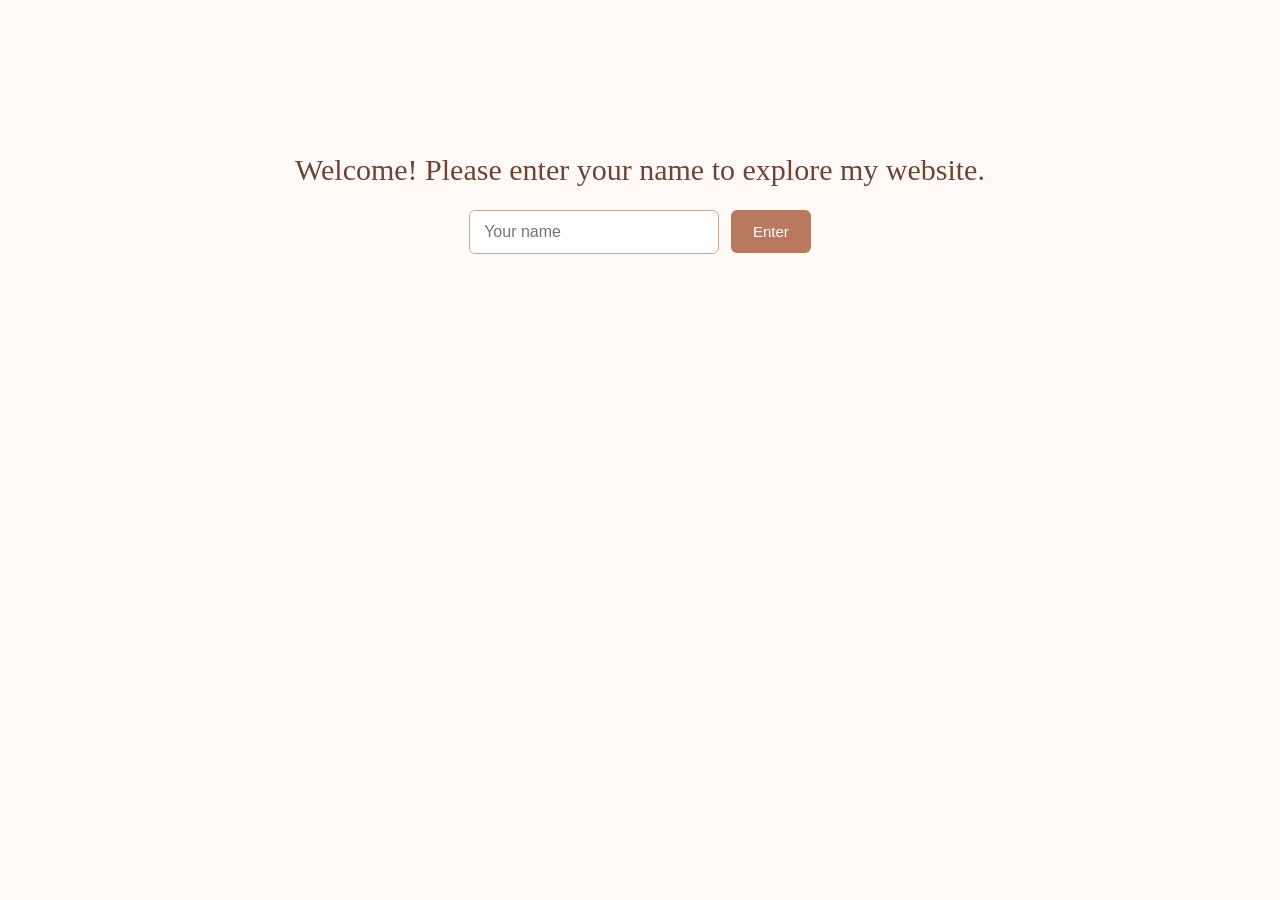
==== index.html @ a9959059 "Initial commit" ====
<!doctype html>
<!-- Website Template by freewebsitetemplates.com -->
<html>
<head>
	<meta charset="UTF-8">
	<meta name="viewport" content="width=device-width, initial-scale=1.0">
	<title>Exploring Kyoto & Osaka</title>
	<link rel="stylesheet" type="text/css" href="css/style.css">
	<link rel="stylesheet" type="text/css" href="css/mobile.css" media="screen and (max-width : 568px)">
	<script type="text/javascript" src="js/mobile.js"></script>
</head>

<body>

  <!-- Welcome Screen -->
  <div id="welcome-screen" style="text-align: center; padding: 50px;">
    <h2>Welcome! Please enter your name to explore my website.</h2>
    <input type="text" id="username" placeholder="Your name">
    <button onclick="showSite()">Enter</button>
    <p id="error-message" style="color: red;"></p>
  </div>

<div id="main-content" style="display: none;">

    <p style="text-align:center; background-color:#f0f0f0; padding:10px; font-size:14px;">
      Original template:
      <a href="https://plantillashtmlgratis.com/en/todas-las-plantillas/plantilla/free-html-css-templates-for-downloading-mustacchio" target="_blank">
      Mustacchio Template
      </a>
    </p>

	<div id="header">

		<h1 class="main-title">Exploring Kyoto & Osaka</h1>

		<ul id="navigation">
			<li class="selected">
				<a href="index.html">Home</a>
			</li>
			<li>
				<a href="about.html">About</a>
			</li>
			<li>
				<a href="gallery.html">Gallery</a>
			</li>
			<li>
				<a href="blog.html">Blog</a>
			</li>
		</ul>

	</div>

	<div id="body">

		<div id="featured">

			<img src="images/topofkyoto.jpeg" alt="" width="50px" height="600px">

			<div style="margin-top: -200px;">

				<h2>Exploring Kyoto & Osaka</h2>

				<span>July 2025</span>
				<span>📍 Kyoto & Osaka, Japan</span>

				<br><br>

				<a href="about.html" class="more">Read More</a>

			</div>

		</div>

		<div class="user-input" style="margin-top:30px; text-align:center;">
			<p id="greeting" style="font-weight:bold; margin-top:10px;"></p>
		</div>

		<ul>

			<li>
				<img src="images/friends.jpeg" alt="Friends at Fushimi Inari" width="300px" height="300px">
			</li>

			<li>
				<img src="images/kyotogoldentemple.jpeg" alt="Kinkaku-ji Temple" width="300px" height="300px">
			</li>

			<li>
				<img src="images/dotonbori.jpeg" alt="Dotonbori at Night" width="300px" height="300px">
			</li>

		</ul>

	</div>

	<div id="footer">
		<div>
			<p>Created by Priyanshi Mishra | Student ID: 24229564</p>
		</div>
	</div>

</div>

<script>

function showSite() {

    var name = document.getElementById("username").value.trim();

    if(name !== ""){

        document.getElementById("welcome-screen").style.display = "none";
        document.getElementById("main-content").style.display = "block";

        alert("Welcome, " + name + "! Join me as I take you through my unforgettable trip to Kyoto and Osaka. I hope you enjoy exploring my website!");

    }

    else{

        document.getElementById("error-message").innerText = "Please enter your name to continue.";

    }

}

</script>

</body>
</html>
---- css/style.css ----
/* Website Template by freewebsitetemplates.com */

/* ------------------------------
   GENERAL STYLES
------------------------------ */

* {
	box-sizing: border-box;
}

body {
	background: #fffaf5;
	color: #2f2f2f;
	font-family: Arial, Helvetica, sans-serif;
	font-size: 14px;
	font-weight: normal;
	line-height: 1;
	margin: 0;
	min-width: 960px;
	padding: 0;
}

p {
	color: #3f3f3f;
	font-size: 15px;
	line-height: 1.8;
	margin: 0;
	padding: 0;
}

p a {
	color: #7e4d3a;
	text-decoration: underline;
}

p a:hover {
	color: #b26f52;
}

/* ------------------------------
   HEADER
------------------------------ */

#header {
	display: block;
	margin: 0 auto;
	padding: 35px 0 35px;
	text-align: center;
	width: 960px;
}

#header a.logo {
	display: none;
}

.main-title {
	background: #f4e4d6;
	border-radius: 30px;
	box-shadow: 0 4px 12px rgba(0, 0, 0, 0.12);
	color: #6f4435;
	display: inline-block;
	font-family: Georgia, "Times New Roman", serif;
	font-size: 46px;
	font-weight: normal;
	letter-spacing: 1px;
	margin: 0;
	padding: 16px 34px;
	text-align: center;
}

#header ul {
	margin: 0;
	padding: 38px 0 0;
}

#header ul li {
	display: inline;
	list-style: none;
	margin: 0;
	padding: 0 20px;
}

#header ul li a {
	color: #6a5148;
	display: inline-block;
	font-family: Arial, Helvetica, sans-serif;
	font-size: 14px;
	font-weight: bold;
	letter-spacing: 1px;
	margin: 0;
	padding: 0 0 6px;
	text-decoration: none;
	text-transform: uppercase;
}

#header ul li a:hover,
#header ul li.selected a {
	border-bottom: 2px solid #b8795f;
	color: #b8795f;
}

/* ------------------------------
   BODY
------------------------------ */

#body {
	margin: 0;
	padding: 0 0 40px;
	text-align: center;
}

#body h1 {
	color: #fff;
	display: inline-block;
	font-family: Georgia, "Times New Roman", serif;
	font-size: 34px;
	font-weight: normal;
	margin: 0 0 25px;
	padding: 0;
	text-transform: uppercase;
}

#body h1 span {
	background: #7e594a;
	border-radius: 6px;
	display: inline-block;
	padding: 15px 28px;
}

#body > div {
	margin: 0 auto;
	padding: 0;
	width: 960px;
}

/* ------------------------------
   ABOUT PAGE
------------------------------ */

.about-page {
	background-color: #f6fbf6;
}

.about-title {
	background: #6f8f70 !important;
	box-shadow: 0 4px 12px rgba(0, 0, 0, 0.15);
	color: #fff;
	display: inline-block;
	margin: 0 0 25px !important;
	padding: 15px 28px !important;
}

#body > div > img {
	border: 4px solid #fff;
	border-radius: 10px;
	box-shadow: 0 5px 18px rgba(0, 0, 0, 0.16);
	display: block;
	height: 500px;
	margin: 24px auto 0;
	object-fit: cover;
	padding: 0;
	width: 760px;
}

#body > div .article {
	margin: 0 auto;
	padding: 35px 40px 0;
	width: 760px;
}

#body > div .article h2 {
	font-family: Georgia, "Times New Roman", serif;
	font-size: 26px;
	font-weight: normal;
	margin: 0 0 25px;
}

#body > div .article h3 {
	color: #252525;
	line-height: 24px;
	margin: 0;
	padding: 0;
}

#body > div .article h4 {
	background: #7e594a;
	color: #fff;
	display: inline-block;
	font-family: Georgia, "Times New Roman", serif;
	font-size: 24px;
	font-weight: normal;
	margin: 0 0 25px;
	padding: 10px 26px;
}

#body > div .article p {
	margin: 0 0 30px;
	text-align: justify;
}

/* ------------------------------
   HOMEPAGE FEATURED SECTION
------------------------------ */

#body #featured {
	height: 620px;
	margin: 0 0 30px;
	overflow: hidden;
	padding: 0;
	position: relative;
	width: 100%;
}

#body #featured img {
	border: 0;
	display: block;
	height: 620px;
	margin: 0;
	object-fit: cover;
	object-position: center;
	padding: 0;
	width: 100%;
}

#body #featured::after {
	background: linear-gradient(
		to right,
		rgba(0, 0, 0, 0.45),
		rgba(0, 0, 0, 0.05)
	);
	content: "";
	inset: 0;
	position: absolute;
}

#body #featured div {
	left: 50%;
	margin-left: -480px;
	margin-top: 0;
	padding: 0;
	position: absolute;
	text-align: left;
	top: 175px;
	width: 470px;
	z-index: 2;
}

#body #featured div h2 {
	background: rgba(255, 255, 255, 0.94);
	border-radius: 5px;
	color: #51372e;
	display: inline-block;
	font-family: Georgia, "Times New Roman", serif;
	font-size: 27px;
	font-weight: normal;
	margin: 0 0 15px;
	padding: 18px 24px;
	text-transform: uppercase;
}

#body #featured div span {
	background: rgba(66, 45, 37, 0.9);
	border-radius: 4px;
	color: #fff;
	display: block;
	font-size: 18px;
	margin: 7px 0;
	padding: 12px 20px;
	width: fit-content;
}

#body #featured div a {
	background: #b8795f;
	border-radius: 4px;
	color: #fff;
	display: inline-block;
	font-size: 15px;
	font-weight: bold;
	letter-spacing: 0.5px;
	margin: 14px 0 0;
	padding: 16px 24px;
	text-align: center;
	text-decoration: none;
	text-transform: uppercase;
}

#body #featured div a:hover {
	background: #965d46;
}

/* ------------------------------
   HOMEPAGE IMAGE CARDS
------------------------------ */

#body > ul {
	display: flex;
	justify-content: center;
	gap: 24px;
	margin: 0 auto;
	overflow: hidden;
	padding: 25px 0 0;
	width: 960px;
}

#body > ul li {
	display: block;
	float: none;
	list-style: none;
	margin: 0;
	padding: 0;
	width: 290px;
}

#body > ul li img {
	border: 4px solid #fff;
	border-radius: 10px;
	box-shadow: 0 4px 14px rgba(0, 0, 0, 0.14);
	display: block;
	height: 290px;
	margin: 0;
	object-fit: cover;
	padding: 0;
	transition: transform 0.3s ease, box-shadow 0.3s ease;
	width: 100%;
}

#body > ul li img:hover {
	box-shadow: 0 8px 18px rgba(0, 0, 0, 0.2);
	transform: translateY(-4px);
}

#body > ul li a {
	color: #000;
	display: block;
	font-size: 20px;
	font-weight: normal;
	margin: 0;
	padding: 0;
	text-align: center;
	text-decoration: none;
	text-transform: uppercase;
}

#body > ul li a span {
	display: block;
	margin: 0;
	padding: 25px 0 0;
}

/* ------------------------------
   GALLERY PAGE
------------------------------ */

.gallery-page {
	background-color: #f4f1ed;
}

#body ul.gallery {
	display: grid;
	gap: 22px;
	grid-template-columns: repeat(3, 1fr);
	margin: 0 auto;
	overflow: visible;
	padding: 20px 0;
	width: 860px;
}

#body ul.gallery li {
	border: 0;
	display: block;
	list-style: none;
	margin: 0;
	overflow: visible;
	padding: 0;
	width: 100%;
}

.gallery-img {
	border: 4px solid #fff;
	border-radius: 10px;
	box-shadow: 0 4px 14px rgba(0, 0, 0, 0.16);
	display: block;
	height: 250px;
	margin: 0;
	object-fit: cover;
	opacity: 1;
	padding: 0;
	transition: transform 0.3s ease, box-shadow 0.3s ease;
	width: 100%;
}

.gallery-img:hover {
	box-shadow: 0 8px 20px rgba(0, 0, 0, 0.22);
	transform: scale(1.03);
}

/* ------------------------------
   BLOG PAGE
------------------------------ */

.blog-page {
	background-color: #fff9ef;
}

#body div ul {
	margin: 0 auto;
	padding: 20px 0 0;
	width: 940px;
}

#body div ul li {
	background: #fff;
	border: 1px solid #dfd1c8;
	border-radius: 12px;
	box-shadow: 0 4px 15px rgba(0, 0, 0, 0.09);
	display: block;
	list-style: none;
	margin: 0 0 25px;
	overflow: hidden;
	padding: 24px;
}

.box {
	align-items: center;
	display: flex;
	gap: 30px;
	width: 100%;
}

.box-img {
	display: grid;
	flex: 0 0 470px;
	gap: 10px;
	grid-template-columns: repeat(3, 1fr);
	width: 470px;
}

.box-img img {
	border: 0;
	border-radius: 8px;
	display: block;
	height: 150px;
	margin: 0 !important;
	object-fit: cover;
	opacity: 1 !important;
	padding: 0;
	width: 100%;
}

.box-p {
	flex: 1;
	margin: 0;
	padding: 0;
	text-align: left;
}

#body div ul li .box-p h3 {
	color: #704838;
	font-family: Georgia, "Times New Roman", serif;
	font-size: 25px;
	font-weight: normal;
	margin: 0 0 12px;
	padding: 0;
	text-transform: none;
}

#body div ul li .box-p p {
	padding: 0;
	text-align: justify;
}

/* Old template figure styles kept for compatibility */

#body div ul li .figure {
	border-right: 2px solid #1a1a1a;
	float: left;
	margin: 0;
	padding: 0;
	width: 376px;
}

#body div ul li .figure img {
	width: 100%;
}

/* ------------------------------
   FORMS
------------------------------ */

#body form {
	margin: 0 auto;
	padding: 24px 0 0;
	width: 620px;
}

#body form input,
#body form textarea {
	border: 2px solid #7e594a;
	color: #252525;
	font-family: Arial, Helvetica, sans-serif;
	font-size: 15px;
	font-weight: normal;
	margin: 0 0 25px;
	padding: 18px 10px;
	text-align: center;
	text-transform: uppercase;
	width: 596px;
}

#body form textarea {
	height: 175px;
	overflow: auto;
	resize: none;
}

#body form #send {
	background: #b8795f;
	color: #fff;
	cursor: pointer;
	display: inline-block;
	font-size: 15px;
	font-weight: bold;
	padding: 18px 28px;
	width: auto;
}

#body form #send:hover {
	background: #fff;
	color: #b8795f;
}

/* ------------------------------
   WELCOME SCREEN
------------------------------ */

#welcome-screen {
	background: #fffaf5;
	min-height: 100vh;
	padding-top: 130px !important;
}

#welcome-screen h2 {
	color: #6f4435;
	font-family: Georgia, "Times New Roman", serif;
	font-size: 30px;
	font-weight: normal;
	margin-bottom: 25px;
}

#welcome-screen input {
	border: 1px solid #c8aa99;
	border-radius: 6px;
	font-size: 16px;
	padding: 12px 14px;
	width: 250px;
}

#welcome-screen button {
	background: #b8795f;
	border: 0;
	border-radius: 6px;
	color: #fff;
	cursor: pointer;
	font-size: 15px;
	margin-left: 8px;
	padding: 13px 22px;
}

#welcome-screen button:hover {
	background: #965d46;
}

/* ------------------------------
   FOOTER
------------------------------ */

#footer {
	background: #7e594a;
	margin: 0;
	padding: 28px 0;
}

#footer div {
	margin: 0 auto;
	overflow: hidden;
	padding: 0;
	width: 960px;
}

#footer div p {
	color: #fff;
	float: none;
	line-height: 24px;
	margin: 0;
	padding: 0;
	text-align: center;
}

#footer div ul {
	display: block;
	float: right;
	margin: 0;
	overflow: hidden;
	padding: 0;
	width: 256px;
}

#footer div ul li {
	display: block;
	float: left;
	list-style: none;
	margin: 0 10px;
	padding: 0;
	width: 44px;
}

#footer div ul li a {
	background: url(../images/icons.jpg) no-repeat 0 0;
	display: block;
	height: 44px;
	margin: 0;
	padding: 0;
	text-indent: -99999px;
	width: 44px;
}

#footer div ul li #twitter {
	background-position: 0 0;
}

#footer div ul li #twitter:hover {
	background-position: -44px 0;
}

#footer div ul li #facebook {
	background-position: 0 -44px;
}

#footer div ul li #facebook:hover {
	background-position: -44px -44px;
}

#footer div ul li #googleplus {
	background-position: 0 -88px;
}

#footer div ul li #googleplus:hover {
	background-position: -44px -88px;
}

#footer div ul li #pinterest {
	background-position: 0 -132px;
}

#footer div ul li #pinterest:hover {
	background-position: -44px -132px;
}
---- css/mobile.css ----
/* Website Template by freewebsitetemplates.com */

body {
	min-width: 0;
}

#header {
	padding: 20px 0;
	position: relative;
	width: 100%;
}

#header a.logo {
	width: 80%;
}

#header a.logo img {
	width: 100%;
}

#mobile-navigation {
	background: url(../images/mobile-menu.png) no-repeat 0 0;
	display: block;
	height: 50px;
	margin: 30px auto 0;
	padding: 0;
	width: 50px;
}

#header ul {
	border: 1px solid #fff;
	display: none;
	left: 50%;
	margin-left: -45%;
	padding: 0;
	position: absolute;
	width: 90%;
	z-index: 1001;
}

#header ul li {
	border-top: 1px solid #fff;
	display: block;
	margin: 0;
	padding: 0;
	position: relative;
}

#header > ul > li:first-child {
	border: 0;
}

#header ul li a {
	background: rgba(11, 163, 156, 0.9);
	color: #fff;
	display: block;
	font-family: Arial, Helvetica, sans-serif;
	font-size: 16px;
	font-weight: normal;
	height: 49px;
	line-height: 49px;
	padding: 0 15px;
	text-align: left;
}

#header ul li a:hover,
#header ul li.selected a {
	background: rgba(0, 0, 0, 0.9);
	color: #fff;
}

#header ul ul {
	border: 0;
	display: none;
	height: auto;
	left: 0;
	margin: 0;
	position: relative;
	width: 100%;
}

#header ul ul li a {
	text-indent: 15px;
}

#header ul li span {
	background: rgba(11, 163, 156, 0.9) url(../images/mobile-expand.png) no-repeat 0 0;
	border-left: 1px solid #fff;
	display: block;
	height: 49px;
	position: absolute;
	right: 0;
	top: 0;
	width: 50px;
}

#body {
	width: 100%;
}

#body h1 {
	display: block;
	font-size: 20px;
	margin: 0 auto;
	width: 90%;
}

#body h1 span {
	display: block;
	padding: 3%;
	width: 94%;
}

#body > div {
	padding: 0 5%;
	width: 90%;
}

#body > div img {
	margin: 24px 0 30px;
	width: 98%;
}

#body > div .article {
	padding: 0;
	width: 100%;
}

#body > div .article h2,
#body > div .article h4 {
	font-size: 18px;
	font-weight: bold;
}

#body #featured {
	margin: 0 0 20px;
	overflow: hidden;
	position: relative;
}

#body #featured img {
	height: 500px;
	margin: 0;
	min-width: 100%;
	object-fit: cover;
	width: 100%;
}

#body #featured div {
	left: 0;
	margin: 0;
	padding: 0 2%;
	position: absolute;
	text-align: left;
	top: 0;
	width: 96%;
}

#body #featured div h2 {
	font-size: 14px;
	font-weight: normal;
	margin: 50px 0 10px;
	padding: 8px 5px;
}

#body #featured div span {
	display: block;
	font-size: 14px;
	margin: 10px 0;
	padding: 10px;
}

#body #featured div a {
	font-size: 14px;
	margin: 5px 0 0;
	padding: 10px;
}

#body > ul {
	overflow: visible;
	padding: 0 5%;
	width: 90%;
}

#body ul.gallery {
	overflow: hidden;
	padding: 5% 0;
	width: 100%;
}

#body > ul li {
	float: none;
	margin: 0;
	width: 100%;
}

#body ul.gallery li {
	box-sizing: border-box;
	float: left;
	margin: 0 0 5% 5%;
	width: 42%;
}

#body ul.gallery li img {
	height: 160px;
	margin: 0;
	object-fit: cover;
	width: 100%;
}

#body > ul li a img {
	width: 98%;
}

#body > ul li img {
	height: auto;
	margin: 0 0 20px;
	object-fit: cover;
	width: 100%;
}

#body > ul li a span {
	padding: 15px 0;
}

#body div ul {
	margin: 0;
	padding: 20px 0 0;
	width: 100%;
}

#body div ul li {
	overflow: visible;
	padding: 0 0 20px;
	width: 99%;
}

#body div ul li .figure {
	border: 0;
	display: block;
	float: none;
	margin: 0 0 20px;
	width: 100%;
}

#body div ul li .figure img {
	width: 100%;
}

#body div ul li div {
	float: none;
	padding: 0;
	width: 100%;
}

#body div ul li div a.more:hover {
	height: 14px;
	line-height: 14px;
}

#body form {
	width: 100%;
}

#body form input,
#body form textarea {
	margin: 0 0 20px;
	padding: 10px;
	width: 84%;
}

#body form #send {
	padding: 10px;
}

#footer {
	padding: 10px 0 25px;
}

#footer div {
	overflow: visible;
	width: 100%;
}

#footer div p {
	float: none;
	margin: 0;
	text-align: center;
}

#footer div ul {
	float: none;
	margin: 0 auto;
	width: 256px;
}

/* Main title */

.main-title {
	font-size: 28px;
	margin: 10px auto 20px;
	padding: 0 15px;
	text-align: center;
}

/* Blog sections */

.blog-page .box {
	display: block;
	width: 100%;
}

.blog-page .box-img {
	display: flex;
	flex-wrap: wrap;
	gap: 10px;
	justify-content: center;
	margin-bottom: 15px;
	width: 100%;
}

.blog-page .box-img img {
	display: block;
	height: 140px;
	margin: 0;
	object-fit: cover;
	width: 140px;
}

.blog-page .box-p {
	padding: 0;
	width: 100%;
}

.blog-page .box-p h3 {
	font-size: 20px;
	margin: 10px 0;
	text-align: center;
}

.blog-page .box-p p {
	font-size: 15px;
	line-height: 1.6;
	padding: 0 10px;
	text-align: left;
}
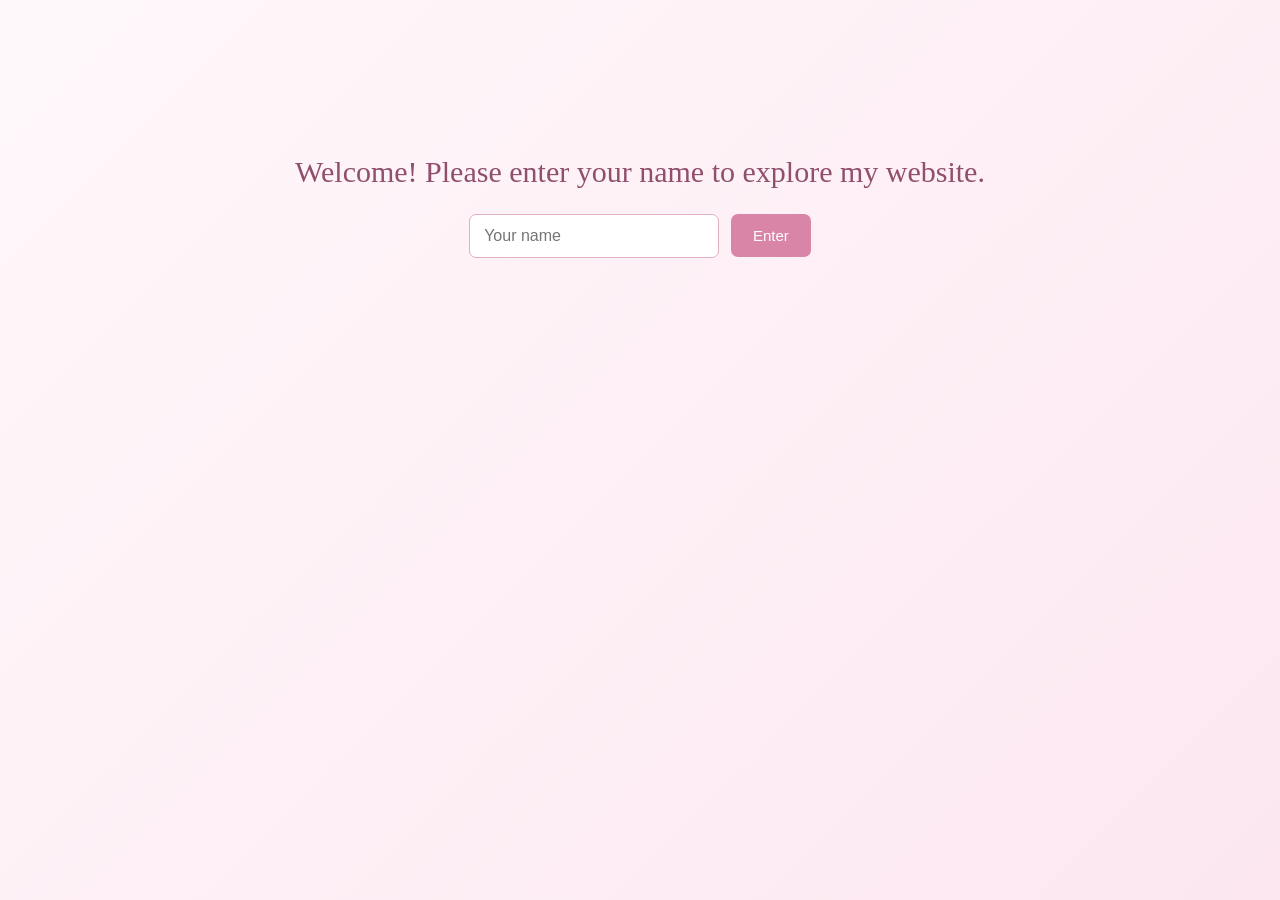
==== commit 9564e0db: "Fix homepage formatting" ====
--- a/index.html
+++ b/index.html
@@ -56,7 +56,7 @@
 
 			<img src="images/topofkyoto.jpeg" alt="" width="50px" height="600px">
 
-			<div style="margin-top: -200px;">
+			<div>>
 
 				<h2>Exploring Kyoto & Osaka</h2>
 
--- a/css/style.css
+++ b/css/style.css
@@ -1,7 +1,7 @@
 /* Website Template by freewebsitetemplates.com */
 
 /* ------------------------------
-   GENERAL STYLES
+   GENERAL
 ------------------------------ */
 
 * {
@@ -9,19 +9,17 @@
 }
 
 body {
-	background: #fffaf5;
-	color: #2f2f2f;
+	background: #fffafc;
+	color: #4a3a42;
 	font-family: Arial, Helvetica, sans-serif;
 	font-size: 14px;
-	font-weight: normal;
-	line-height: 1;
 	margin: 0;
 	min-width: 960px;
 	padding: 0;
 }
 
 p {
-	color: #3f3f3f;
+	color: #5a4650;
 	font-size: 15px;
 	line-height: 1.8;
 	margin: 0;
@@ -29,12 +27,23 @@
 }
 
 p a {
-	color: #7e4d3a;
+	color: #b86f8f;
 	text-decoration: underline;
 }
 
 p a:hover {
-	color: #b26f52;
+	color: #8f4f6d;
+}
+
+/* ------------------------------
+   TEMPLATE CREDIT
+------------------------------ */
+
+#main-content > p:first-child {
+	background: #fff1f6 !important;
+	color: #7a5667;
+	margin: 0;
+	padding: 12px !important;
 }
 
 /* ------------------------------
@@ -44,7 +53,7 @@
 #header {
 	display: block;
 	margin: 0 auto;
-	padding: 35px 0 35px;
+	padding: 36px 0 34px;
 	text-align: center;
 	width: 960px;
 }
@@ -54,49 +63,46 @@
 }
 
 .main-title {
-	background: #f4e4d6;
-	border-radius: 30px;
-	box-shadow: 0 4px 12px rgba(0, 0, 0, 0.12);
-	color: #6f4435;
+	background: linear-gradient(135deg, #fce5ef, #f8d6e5);
+	border: 1px solid #efc3d5;
+	border-radius: 28px;
+	box-shadow: 0 5px 15px rgba(175, 110, 140, 0.18);
+	color: #8c4f6b;
 	display: inline-block;
 	font-family: Georgia, "Times New Roman", serif;
 	font-size: 46px;
 	font-weight: normal;
 	letter-spacing: 1px;
 	margin: 0;
-	padding: 16px 34px;
-	text-align: center;
+	padding: 17px 38px;
 }
 
 #header ul {
 	margin: 0;
-	padding: 38px 0 0;
+	padding: 34px 0 0;
 }
 
 #header ul li {
 	display: inline;
 	list-style: none;
-	margin: 0;
-	padding: 0 20px;
+	padding: 0 21px;
 }
 
 #header ul li a {
-	color: #6a5148;
-	display: inline-block;
-	font-family: Arial, Helvetica, sans-serif;
+	color: #6d5360;
+	display: inline-block;
 	font-size: 14px;
 	font-weight: bold;
 	letter-spacing: 1px;
-	margin: 0;
-	padding: 0 0 6px;
+	padding: 0 0 7px;
 	text-decoration: none;
 	text-transform: uppercase;
 }
 
 #header ul li a:hover,
 #header ul li.selected a {
-	border-bottom: 2px solid #b8795f;
-	color: #b8795f;
+	border-bottom: 2px solid #dc8ead;
+	color: #c46d91;
 }
 
 /* ------------------------------
@@ -105,7 +111,7 @@
 
 #body {
 	margin: 0;
-	padding: 0 0 40px;
+	padding: 0 0 42px;
 	text-align: center;
 }
 
@@ -115,14 +121,13 @@
 	font-family: Georgia, "Times New Roman", serif;
 	font-size: 34px;
 	font-weight: normal;
-	margin: 0 0 25px;
-	padding: 0;
+	margin: 0 0 26px;
 	text-transform: uppercase;
 }
 
 #body h1 span {
-	background: #7e594a;
-	border-radius: 6px;
+	background: #c982a0;
+	border-radius: 8px;
 	display: inline-block;
 	padding: 15px 28px;
 }
@@ -134,77 +139,13 @@
 }
 
 /* ------------------------------
-   ABOUT PAGE
------------------------------- */
-
-.about-page {
-	background-color: #f6fbf6;
-}
-
-.about-title {
-	background: #6f8f70 !important;
-	box-shadow: 0 4px 12px rgba(0, 0, 0, 0.15);
-	color: #fff;
-	display: inline-block;
-	margin: 0 0 25px !important;
-	padding: 15px 28px !important;
-}
-
-#body > div > img {
-	border: 4px solid #fff;
-	border-radius: 10px;
-	box-shadow: 0 5px 18px rgba(0, 0, 0, 0.16);
-	display: block;
-	height: 500px;
-	margin: 24px auto 0;
-	object-fit: cover;
-	padding: 0;
-	width: 760px;
-}
-
-#body > div .article {
-	margin: 0 auto;
-	padding: 35px 40px 0;
-	width: 760px;
-}
-
-#body > div .article h2 {
-	font-family: Georgia, "Times New Roman", serif;
-	font-size: 26px;
-	font-weight: normal;
-	margin: 0 0 25px;
-}
-
-#body > div .article h3 {
-	color: #252525;
-	line-height: 24px;
-	margin: 0;
-	padding: 0;
-}
-
-#body > div .article h4 {
-	background: #7e594a;
-	color: #fff;
-	display: inline-block;
-	font-family: Georgia, "Times New Roman", serif;
-	font-size: 24px;
-	font-weight: normal;
-	margin: 0 0 25px;
-	padding: 10px 26px;
-}
-
-#body > div .article p {
-	margin: 0 0 30px;
-	text-align: justify;
-}
-
-/* ------------------------------
-   HOMEPAGE FEATURED SECTION
+   HERO SECTION
 ------------------------------ */
 
 #body #featured {
+	border-radius: 0 0 18px 18px;
 	height: 620px;
-	margin: 0 0 30px;
+	margin: 0 0 34px;
 	overflow: hidden;
 	padding: 0;
 	position: relative;
@@ -225,8 +166,8 @@
 #body #featured::after {
 	background: linear-gradient(
 		to right,
-		rgba(0, 0, 0, 0.45),
-		rgba(0, 0, 0, 0.05)
+		rgba(71, 45, 57, 0.48),
+		rgba(71, 45, 57, 0.08)
 	);
 	content: "";
 	inset: 0;
@@ -236,56 +177,55 @@
 #body #featured div {
 	left: 50%;
 	margin-left: -480px;
-	margin-top: 0;
 	padding: 0;
 	position: absolute;
 	text-align: left;
-	top: 175px;
-	width: 470px;
+	top: 145px;
+	width: 500px;
 	z-index: 2;
 }
 
 #body #featured div h2 {
-	background: rgba(255, 255, 255, 0.94);
+	background: rgba(255, 250, 252, 0.96);
+	border-radius: 7px;
+	color: #8a4d69;
+	display: inline-block;
+	font-family: Georgia, "Times New Roman", serif;
+	font-size: 28px;
+	font-weight: normal;
+	line-height: 1.2;
+	margin: 0 0 15px;
+	padding: 18px 25px;
+	text-transform: uppercase;
+}
+
+#body #featured div span {
+	background: rgba(125, 75, 98, 0.9);
 	border-radius: 5px;
-	color: #51372e;
-	display: inline-block;
-	font-family: Georgia, "Times New Roman", serif;
-	font-size: 27px;
-	font-weight: normal;
-	margin: 0 0 15px;
-	padding: 18px 24px;
-	text-transform: uppercase;
-}
-
-#body #featured div span {
-	background: rgba(66, 45, 37, 0.9);
-	border-radius: 4px;
 	color: #fff;
 	display: block;
 	font-size: 18px;
-	margin: 7px 0;
+	margin: 8px 0;
 	padding: 12px 20px;
 	width: fit-content;
 }
 
 #body #featured div a {
-	background: #b8795f;
-	border-radius: 4px;
+	background: #df8fb0;
+	border-radius: 5px;
 	color: #fff;
 	display: inline-block;
 	font-size: 15px;
 	font-weight: bold;
 	letter-spacing: 0.5px;
-	margin: 14px 0 0;
+	margin: 18px 0 0;
 	padding: 16px 24px;
-	text-align: center;
 	text-decoration: none;
 	text-transform: uppercase;
 }
 
 #body #featured div a:hover {
-	background: #965d46;
+	background: #c87196;
 }
 
 /* ------------------------------
@@ -294,8 +234,8 @@
 
 #body > ul {
 	display: flex;
+	gap: 24px;
 	justify-content: center;
-	gap: 24px;
 	margin: 0 auto;
 	overflow: hidden;
 	padding: 25px 0 0;
@@ -312,39 +252,58 @@
 }
 
 #body > ul li img {
-	border: 4px solid #fff;
-	border-radius: 10px;
-	box-shadow: 0 4px 14px rgba(0, 0, 0, 0.14);
+	border: 5px solid #fff;
+	border-radius: 14px;
+	box-shadow: 0 5px 16px rgba(174, 111, 140, 0.18);
 	display: block;
 	height: 290px;
 	margin: 0;
 	object-fit: cover;
-	padding: 0;
-	transition: transform 0.3s ease, box-shadow 0.3s ease;
+	transition: 0.3s ease;
 	width: 100%;
 }
 
 #body > ul li img:hover {
-	box-shadow: 0 8px 18px rgba(0, 0, 0, 0.2);
-	transform: translateY(-4px);
-}
-
-#body > ul li a {
-	color: #000;
-	display: block;
-	font-size: 20px;
-	font-weight: normal;
-	margin: 0;
-	padding: 0;
-	text-align: center;
-	text-decoration: none;
-	text-transform: uppercase;
-}
-
-#body > ul li a span {
-	display: block;
-	margin: 0;
-	padding: 25px 0 0;
+	box-shadow: 0 9px 22px rgba(174, 111, 140, 0.24);
+	transform: translateY(-5px);
+}
+
+/* ------------------------------
+   ABOUT PAGE
+------------------------------ */
+
+.about-page {
+	background: #fffafc;
+}
+
+.about-title {
+	background: #c982a0 !important;
+	box-shadow: 0 4px 12px rgba(174, 111, 140, 0.2);
+	color: #fff;
+	margin: 0 0 25px !important;
+	padding: 15px 28px !important;
+}
+
+#body > div > img {
+	border: 5px solid #fff;
+	border-radius: 14px;
+	box-shadow: 0 6px 20px rgba(174, 111, 140, 0.18);
+	display: block;
+	height: 500px;
+	margin: 24px auto 0;
+	object-fit: cover;
+	width: 760px;
+}
+
+#body > div .article {
+	margin: 0 auto;
+	padding: 35px 40px 0;
+	width: 760px;
+}
+
+#body > div .article p {
+	margin: 0 0 30px;
+	text-align: justify;
 }
 
 /* ------------------------------
@@ -352,7 +311,7 @@
 ------------------------------ */
 
 .gallery-page {
-	background-color: #f4f1ed;
+	background: #fff7fa;
 }
 
 #body ul.gallery {
@@ -360,7 +319,6 @@
 	gap: 22px;
 	grid-template-columns: repeat(3, 1fr);
 	margin: 0 auto;
-	overflow: visible;
 	padding: 20px 0;
 	width: 860px;
 }
@@ -370,28 +328,26 @@
 	display: block;
 	list-style: none;
 	margin: 0;
-	overflow: visible;
 	padding: 0;
 	width: 100%;
 }
 
 .gallery-img {
-	border: 4px solid #fff;
-	border-radius: 10px;
-	box-shadow: 0 4px 14px rgba(0, 0, 0, 0.16);
+	border: 5px solid #fff;
+	border-radius: 14px;
+	box-shadow: 0 5px 16px rgba(174, 111, 140, 0.18);
 	display: block;
 	height: 250px;
 	margin: 0;
 	object-fit: cover;
 	opacity: 1;
-	padding: 0;
-	transition: transform 0.3s ease, box-shadow 0.3s ease;
+	transition: 0.3s ease;
 	width: 100%;
 }
 
 .gallery-img:hover {
-	box-shadow: 0 8px 20px rgba(0, 0, 0, 0.22);
-	transform: scale(1.03);
+	box-shadow: 0 9px 22px rgba(174, 111, 140, 0.26);
+	transform: scale(1.025);
 }
 
 /* ------------------------------
@@ -399,7 +355,7 @@
 ------------------------------ */
 
 .blog-page {
-	background-color: #fff9ef;
+	background: #fff8fb;
 }
 
 #body div ul {
@@ -410,12 +366,12 @@
 
 #body div ul li {
 	background: #fff;
-	border: 1px solid #dfd1c8;
-	border-radius: 12px;
-	box-shadow: 0 4px 15px rgba(0, 0, 0, 0.09);
+	border: 1px solid #f0cedd;
+	border-radius: 14px;
+	box-shadow: 0 5px 17px rgba(174, 111, 140, 0.12);
 	display: block;
 	list-style: none;
-	margin: 0 0 25px;
+	margin: 0 0 26px;
 	overflow: hidden;
 	padding: 24px;
 }
@@ -436,31 +392,27 @@
 }
 
 .box-img img {
-	border: 0;
-	border-radius: 8px;
+	border-radius: 10px;
 	display: block;
 	height: 150px;
 	margin: 0 !important;
 	object-fit: cover;
 	opacity: 1 !important;
-	padding: 0;
 	width: 100%;
 }
 
 .box-p {
 	flex: 1;
-	margin: 0;
 	padding: 0;
 	text-align: left;
 }
 
 #body div ul li .box-p h3 {
-	color: #704838;
+	color: #9a5574;
 	font-family: Georgia, "Times New Roman", serif;
 	font-size: 25px;
 	font-weight: normal;
 	margin: 0 0 12px;
-	padding: 0;
 	text-transform: none;
 }
 
@@ -469,78 +421,18 @@
 	text-align: justify;
 }
 
-/* Old template figure styles kept for compatibility */
-
-#body div ul li .figure {
-	border-right: 2px solid #1a1a1a;
-	float: left;
-	margin: 0;
-	padding: 0;
-	width: 376px;
-}
-
-#body div ul li .figure img {
-	width: 100%;
-}
-
-/* ------------------------------
-   FORMS
------------------------------- */
-
-#body form {
-	margin: 0 auto;
-	padding: 24px 0 0;
-	width: 620px;
-}
-
-#body form input,
-#body form textarea {
-	border: 2px solid #7e594a;
-	color: #252525;
-	font-family: Arial, Helvetica, sans-serif;
-	font-size: 15px;
-	font-weight: normal;
-	margin: 0 0 25px;
-	padding: 18px 10px;
-	text-align: center;
-	text-transform: uppercase;
-	width: 596px;
-}
-
-#body form textarea {
-	height: 175px;
-	overflow: auto;
-	resize: none;
-}
-
-#body form #send {
-	background: #b8795f;
-	color: #fff;
-	cursor: pointer;
-	display: inline-block;
-	font-size: 15px;
-	font-weight: bold;
-	padding: 18px 28px;
-	width: auto;
-}
-
-#body form #send:hover {
-	background: #fff;
-	color: #b8795f;
-}
-
 /* ------------------------------
    WELCOME SCREEN
 ------------------------------ */
 
 #welcome-screen {
-	background: #fffaf5;
+	background: linear-gradient(135deg, #fff8fb, #fce7f0);
 	min-height: 100vh;
 	padding-top: 130px !important;
 }
 
 #welcome-screen h2 {
-	color: #6f4435;
+	color: #8f4f6d;
 	font-family: Georgia, "Times New Roman", serif;
 	font-size: 30px;
 	font-weight: normal;
@@ -548,17 +440,17 @@
 }
 
 #welcome-screen input {
-	border: 1px solid #c8aa99;
-	border-radius: 6px;
+	border: 1px solid #e2aec3;
+	border-radius: 7px;
 	font-size: 16px;
 	padding: 12px 14px;
 	width: 250px;
 }
 
 #welcome-screen button {
-	background: #b8795f;
+	background: #d985a8;
 	border: 0;
-	border-radius: 6px;
+	border-radius: 7px;
 	color: #fff;
 	cursor: pointer;
 	font-size: 15px;
@@ -567,7 +459,7 @@
 }
 
 #welcome-screen button:hover {
-	background: #965d46;
+	background: #bf6d91;
 }
 
 /* ------------------------------
@@ -575,83 +467,19 @@
 ------------------------------ */
 
 #footer {
-	background: #7e594a;
-	margin: 0;
-	padding: 28px 0;
+	background: #c982a0;
+	margin: 0;
+	padding: 29px 0;
 }
 
 #footer div {
 	margin: 0 auto;
-	overflow: hidden;
-	padding: 0;
 	width: 960px;
 }
 
 #footer div p {
 	color: #fff;
-	float: none;
 	line-height: 24px;
 	margin: 0;
-	padding: 0;
 	text-align: center;
-}
-
-#footer div ul {
-	display: block;
-	float: right;
-	margin: 0;
-	overflow: hidden;
-	padding: 0;
-	width: 256px;
-}
-
-#footer div ul li {
-	display: block;
-	float: left;
-	list-style: none;
-	margin: 0 10px;
-	padding: 0;
-	width: 44px;
-}
-
-#footer div ul li a {
-	background: url(../images/icons.jpg) no-repeat 0 0;
-	display: block;
-	height: 44px;
-	margin: 0;
-	padding: 0;
-	text-indent: -99999px;
-	width: 44px;
-}
-
-#footer div ul li #twitter {
-	background-position: 0 0;
-}
-
-#footer div ul li #twitter:hover {
-	background-position: -44px 0;
-}
-
-#footer div ul li #facebook {
-	background-position: 0 -44px;
-}
-
-#footer div ul li #facebook:hover {
-	background-position: -44px -44px;
-}
-
-#footer div ul li #googleplus {
-	background-position: 0 -88px;
-}
-
-#footer div ul li #googleplus:hover {
-	background-position: -44px -88px;
-}
-
-#footer div ul li #pinterest {
-	background-position: 0 -132px;
-}
-
-#footer div ul li #pinterest:hover {
-	background-position: -44px -132px;
 }
